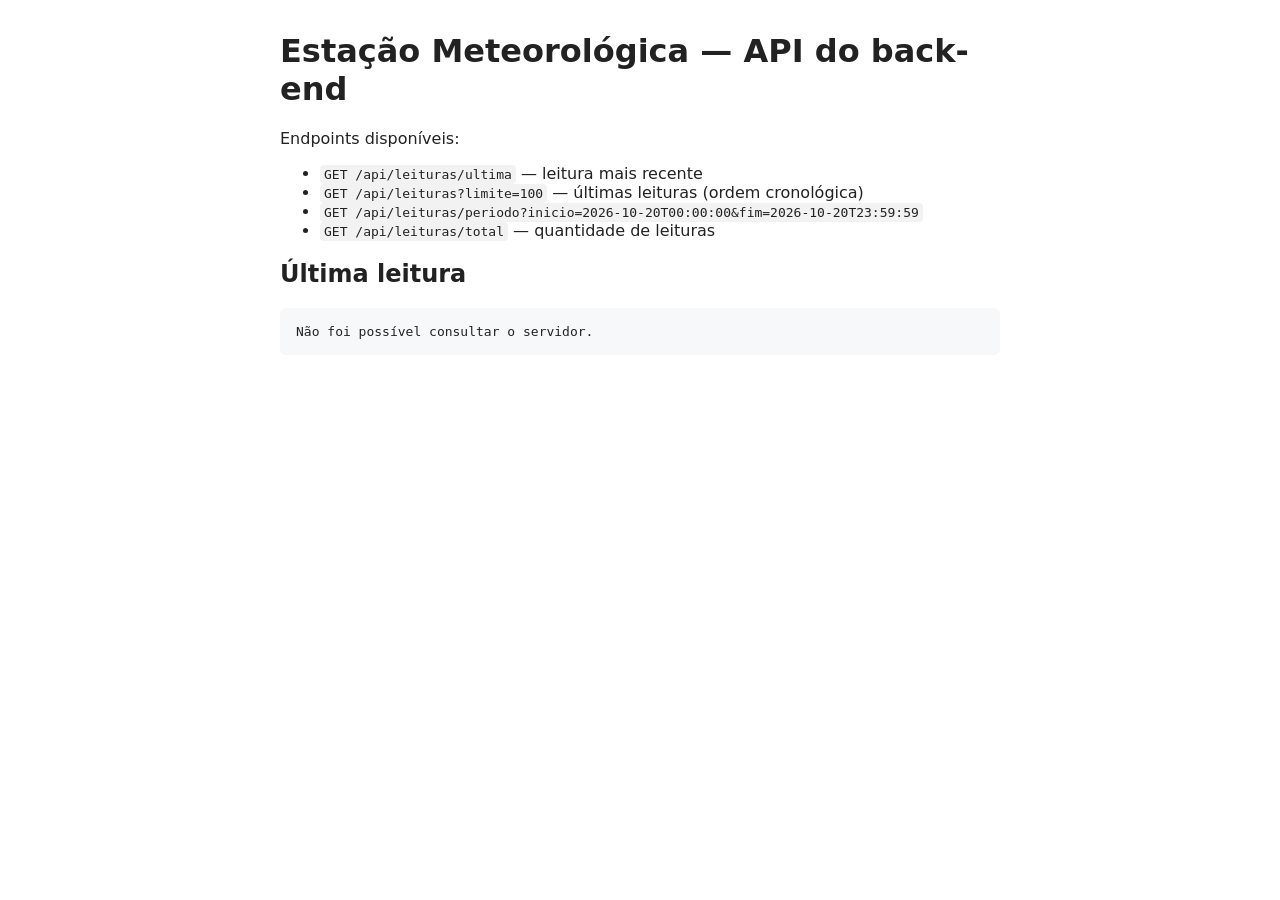
==== servidor-web/src/main/resources/static/index.html @ 98ca91b7 "feat(backend): coletor Open-Meteo, DAO com Hibernate e API web - compartilhado: entidade LeituraMete" ====
<!DOCTYPE html>
<html lang="pt-BR">
<head>
  <meta charset="UTF-8">
  <meta name="viewport" content="width=device-width, initial-scale=1">
  <title>Estação Meteorológica — APS</title>
  <!-- Página PROVISÓRIA do back-end, só para conferir a integração.
       O front-end (HTML/CSS + gráfico) substitui este arquivo. -->
  <style>
    body { font-family: system-ui, sans-serif; max-width: 720px; margin: 2rem auto; padding: 0 1rem; color: #222; }
    code { background: #f2f2f2; padding: 2px 4px; border-radius: 4px; }
    pre { background: #f6f8fa; padding: 1rem; border-radius: 6px; overflow-x: auto; }
  </style>
</head>
<body>
  <h1>Estação Meteorológica — API do back-end</h1>
  <p>Endpoints disponíveis:</p>
  <ul>
    <li><code>GET /api/leituras/ultima</code> — leitura mais recente</li>
    <li><code>GET /api/leituras?limite=100</code> — últimas leituras (ordem cronológica)</li>
    <li><code>GET /api/leituras/periodo?inicio=2026-10-20T00:00:00&amp;fim=2026-10-20T23:59:59</code></li>
    <li><code>GET /api/leituras/total</code> — quantidade de leituras</li>
  </ul>
  <h2>Última leitura</h2>
  <pre id="ultima">Carregando...</pre>
  <script>
    fetch('/api/leituras/ultima')
      .then(r => r.json())
      .then(dados => document.getElementById('ultima').textContent = JSON.stringify(dados, null, 2))
      .catch(() => document.getElementById('ultima').textContent = 'Não foi possível consultar o servidor.');
  </script>
</body>
</html>
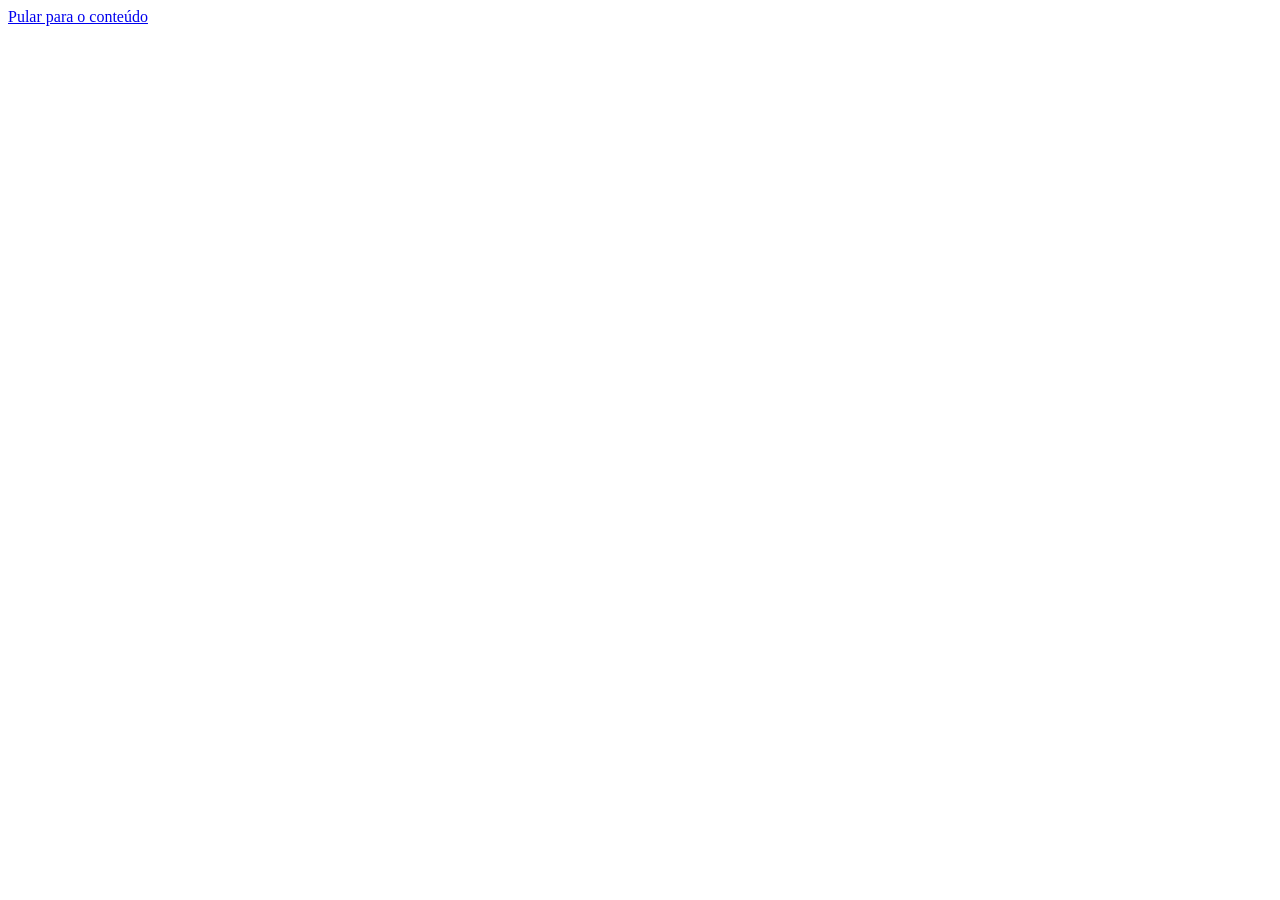
==== commit 5aa8dcdf: "chore: salva estado atual da interface e configuracoes" ====
--- a/servidor-web/src/main/resources/static/index.html
+++ b/servidor-web/src/main/resources/static/index.html
@@ -1,33 +1,16 @@
-<!DOCTYPE html>
+<!doctype html>
 <html lang="pt-BR">
 <head>
-  <meta charset="UTF-8">
+  <meta charset="utf-8">
   <meta name="viewport" content="width=device-width, initial-scale=1">
-  <title>Estação Meteorológica — APS</title>
-  <!-- Página PROVISÓRIA do back-end, só para conferir a integração.
-       O front-end (HTML/CSS + gráfico) substitui este arquivo. -->
-  <style>
-    body { font-family: system-ui, sans-serif; max-width: 720px; margin: 2rem auto; padding: 0 1rem; color: #222; }
-    code { background: #f2f2f2; padding: 2px 4px; border-radius: 4px; }
-    pre { background: #f6f8fa; padding: 1rem; border-radius: 6px; overflow-x: auto; }
-  </style>
+  <meta name="theme-color" content="#f6fbff">
+  <meta name="description" content="Meteora: painel da estação meteorológica da APS 2026/2.">
+  <title>Meteora — Estação Meteorológica</title>
+  <link rel="stylesheet" href="/css/app.css?v=20261026-4">
 </head>
 <body>
-  <h1>Estação Meteorológica — API do back-end</h1>
-  <p>Endpoints disponíveis:</p>
-  <ul>
-    <li><code>GET /api/leituras/ultima</code> — leitura mais recente</li>
-    <li><code>GET /api/leituras?limite=100</code> — últimas leituras (ordem cronológica)</li>
-    <li><code>GET /api/leituras/periodo?inicio=2026-10-20T00:00:00&amp;fim=2026-10-20T23:59:59</code></li>
-    <li><code>GET /api/leituras/total</code> — quantidade de leituras</li>
-  </ul>
-  <h2>Última leitura</h2>
-  <pre id="ultima">Carregando...</pre>
-  <script>
-    fetch('/api/leituras/ultima')
-      .then(r => r.json())
-      .then(dados => document.getElementById('ultima').textContent = JSON.stringify(dados, null, 2))
-      .catch(() => document.getElementById('ultima').textContent = 'Não foi possível consultar o servidor.');
-  </script>
+  <a class="skip-link" href="#conteudo">Pular para o conteúdo</a>
+  <div id="app"></div>
+  <script type="module" src="/js/app.js?v=20261026-4"></script>
 </body>
 </html>
